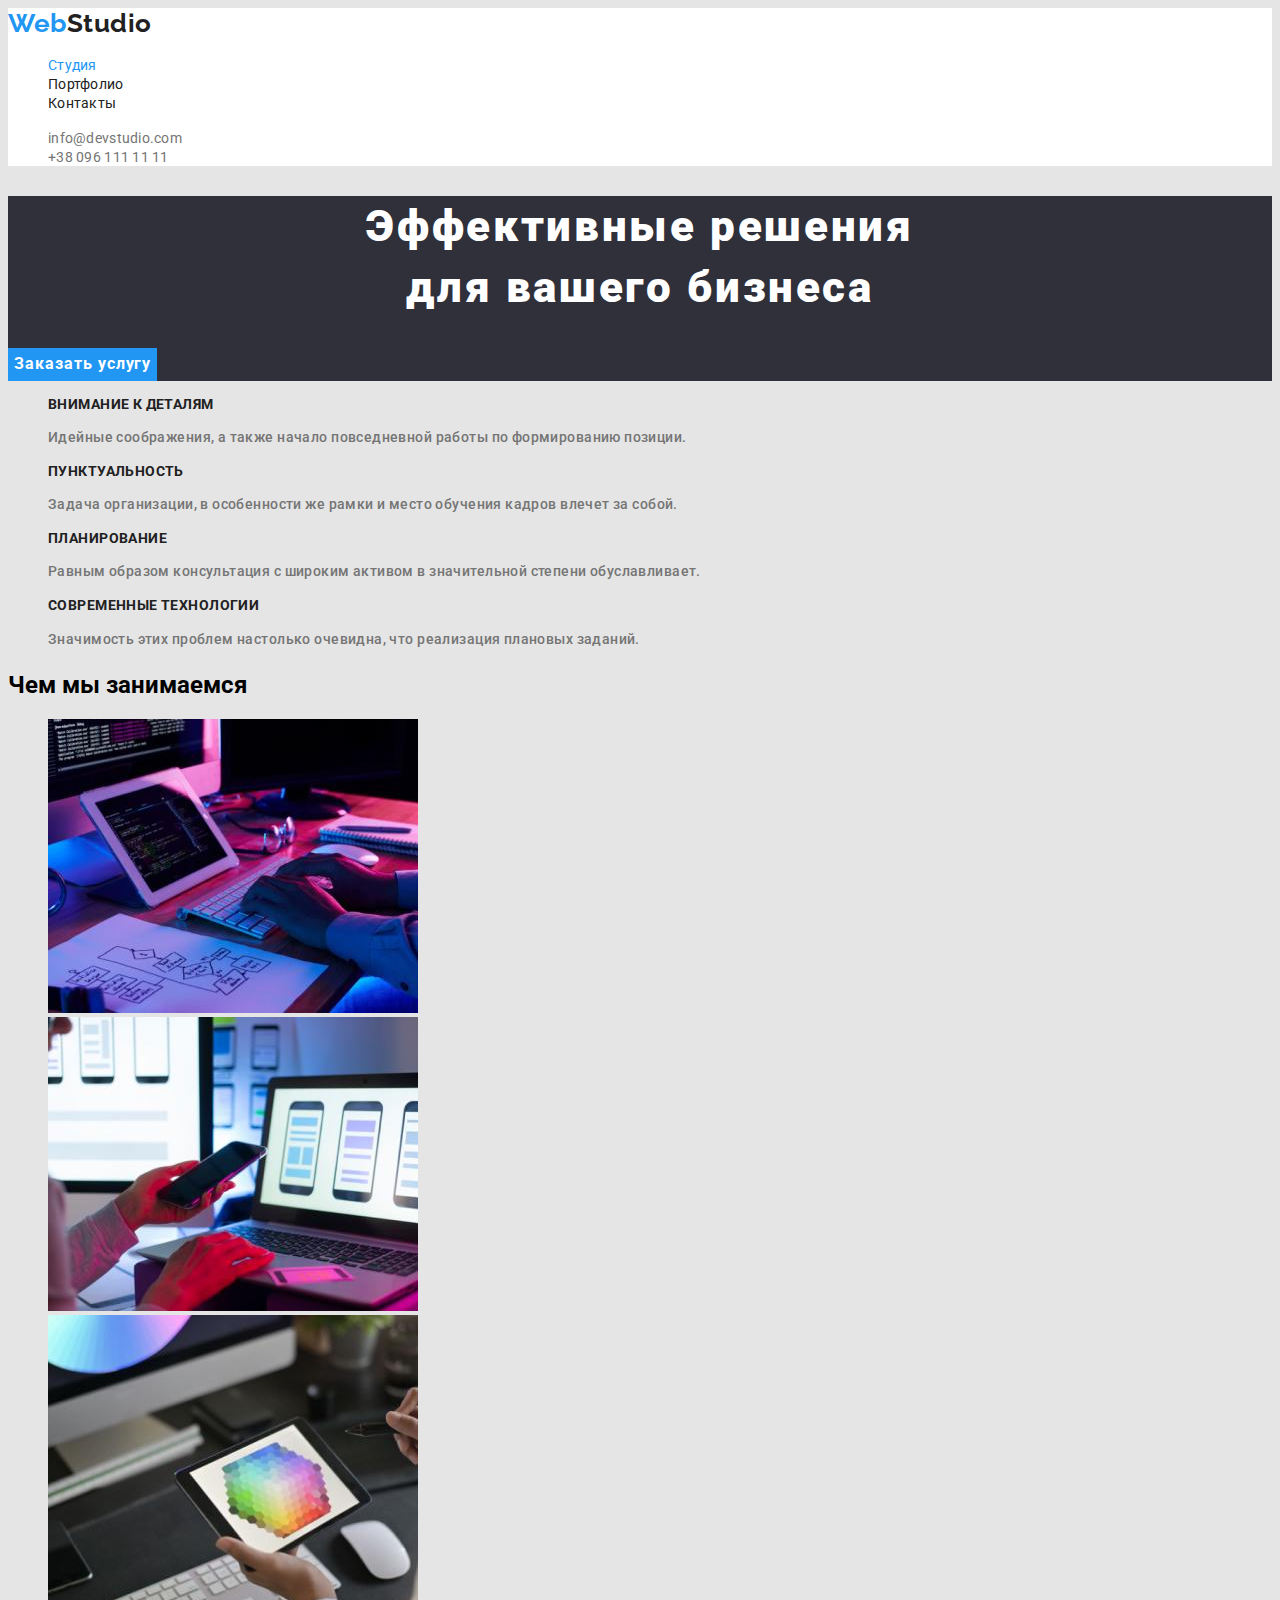
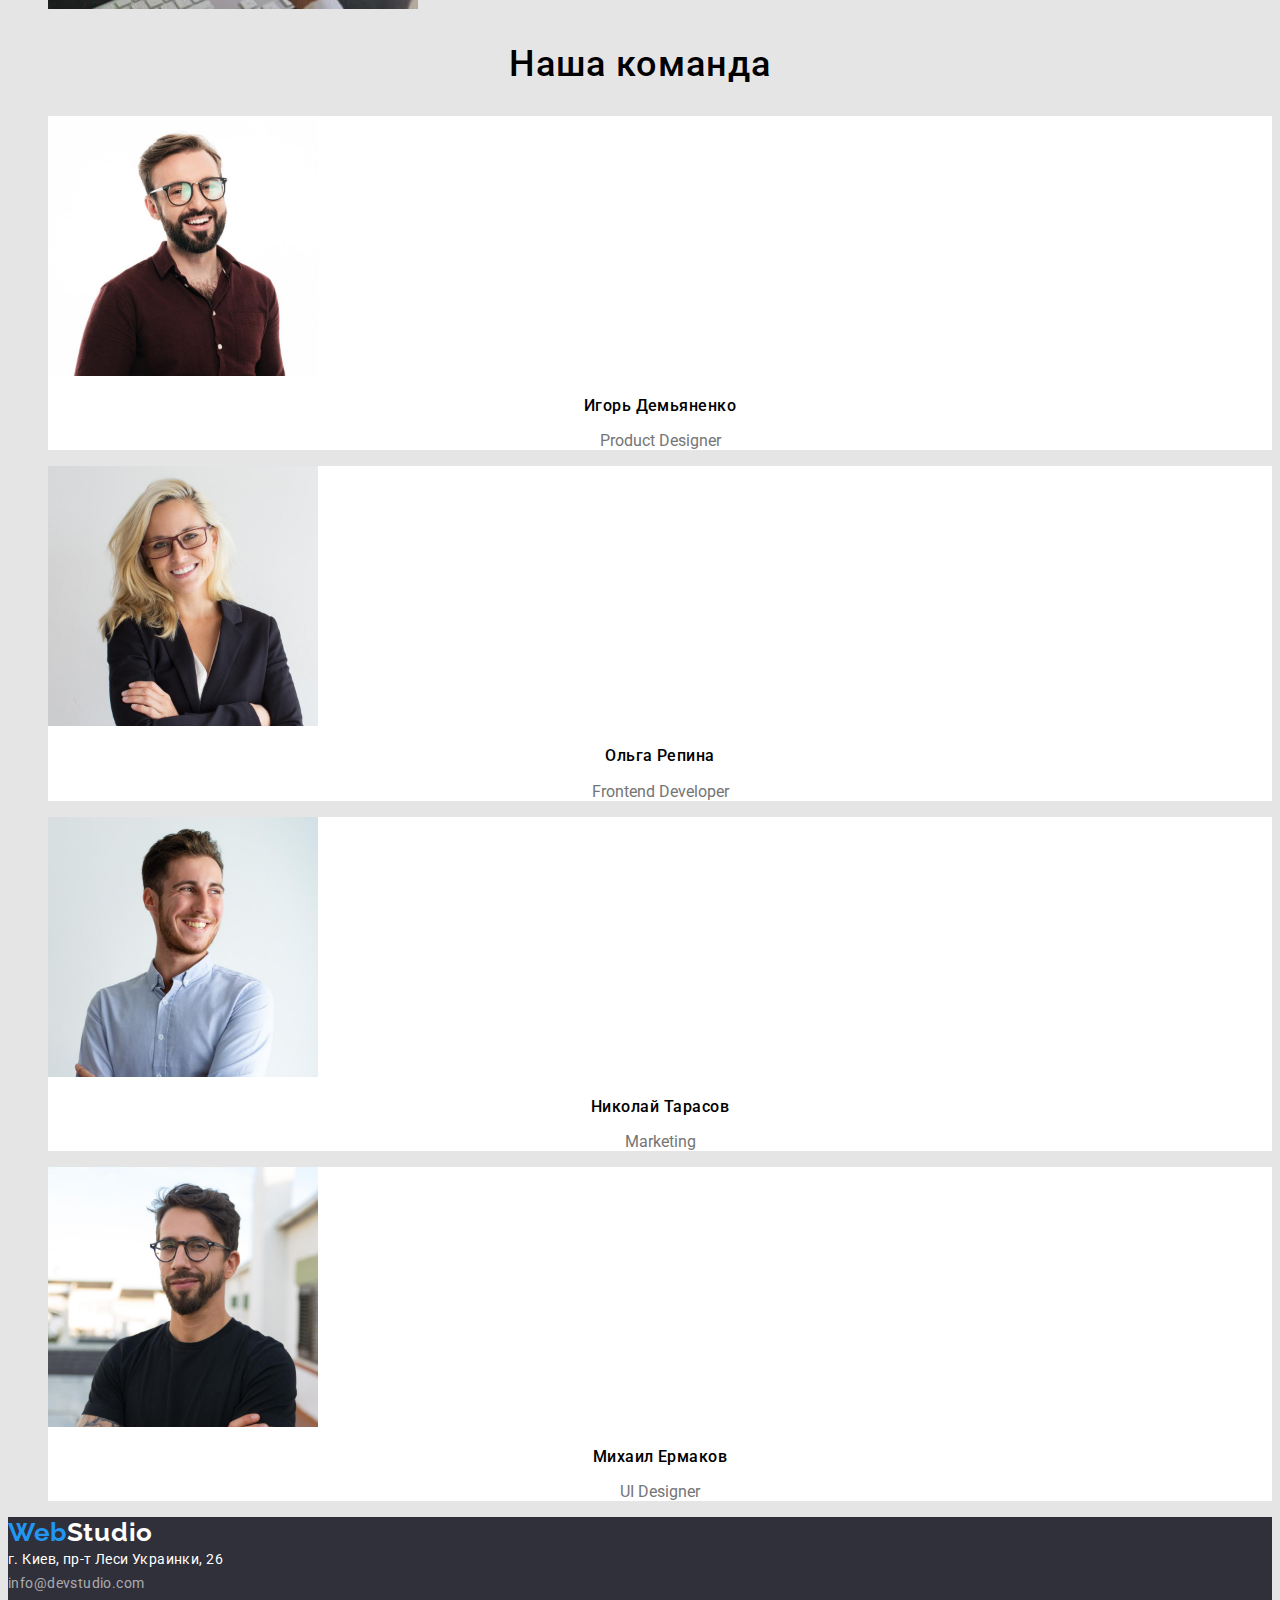
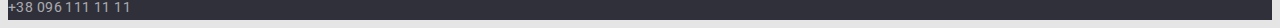
==== index.html @ aa1598c7 "copy files" ====
<!DOCTYPE html>
<html lang="ru">
    <head>
        <meta charset="UTF-8" />
        <meta http-equiv="X-UA-Compatible" content="IE=edge" />
        <meta name="viewport" content="width=device-width, initial-scale=1.0" />
        <title>WebStudio</title>
        <link rel="stylesheet" href="./styles.css" />
        <link
            href="https://fonts.googleapis.com/css2?family=Raleway:wght@700&family=Roboto:wght@400;500;700;900&display=swap"
            rel="stylesheet"
        />
    </head>

    <body>
        <!-- header -->
        <header class="header">
            <nav>
                <a class="logo" href="./index.html" aria-label="ссылка на студию"
                    ><span class="logo-web">Web</span>Studio</a
                >
                <ul class="list">
                    <li>
                        <a class="list-link" href="./index.html"><s class="current">Студия</s></a>
                    </li>
                    <li><a class="list-link" href="./portfolio.html">Портфолио</a></li>
                    <li><a class="list-link" href="">Контакты</a></li>
                </ul>
            </nav>
            <ul class="list">
                <li>
                    <a class="site-nav" href=" mailto:info@devstudio.com">info@devstudio.com</a>
                </li>
                <li><a class="site-nav" href="tel:+380961111111">+38 096 111 11 11</a></li>
            </ul>
        </header>
        <!-- main -->
        <main>
            <!-- section 1 -->
            <section class="hero">
                <h1 class="hero-title">
                    Эффективные решения<br />
                    для вашего бизнеса
                </h1>
                <button class="button-hero" type="button">Заказать услугу</button>
            </section>
            <section>
                <h2 hidden>Особености</h2>
                <ul class="list">
                    <li>
                        <h3 class="peculiarities">Внимание к деталям</h3>
                        <p class="section-peculiarities">
                            Идейные соображения, а также начало повседневной работы по формированию
                            позиции.
                        </p>
                    </li>
                    <li>
                        <h3 class="peculiarities">Пунктуальность</h3>
                        <p class="section-peculiarities">
                            Задача организации, в особенности же рамки и место обучения кадров
                            влечет за собой.
                        </p>
                    </li>
                    <li>
                        <h3 class="peculiarities">Планирование</h3>
                        <p class="section-peculiarities">
                            Равным образом консультация с широким активом в значительной степени
                            обуславливает.
                        </p>
                    </li>
                    <li>
                        <h3 class="peculiarities">Современные технологии</h3>
                        <p class="section-peculiarities">
                            Значимость этих проблем настолько очевидна, что реализация плановых
                            заданий.
                        </p>
                    </li>
                </ul>
            </section>
            <!-- What are we doing -->
            <section>
                <h2>Чем мы занимаемся</h2>
                <ul class="list">
                    <li>
                        <img src="./images/img-a.jpeg" alt="планшет и клавиатура" width="370" />
                    </li>
                    <li><img src="./images/img-b.jpeg" alt="ноутбук и телефон" width="370" /></li>
                    <li><img src="./images/img-c.jpeg" alt="планшет с рисунком" width="370" /></li>
                </ul>
            </section>
            <!-- our team -->
            <section class="team">
                <h2 class="team-headlines">Наша команда</h2>
                <ul class="list">
                    <li class="team-card">
                        <img src="./images/igor.jpeg" alt="Игорь Демьяненко" width="270" />
                        <h3 class="tc-head">Игорь Демьяненко</h3>
                        <p class="team-skill">Product Designer</p>
                    </li>
                    <li class="team-card">
                        <img src="./images/olga.jpeg" alt="Ольга Репина" width="270" />
                        <h3 class="tc-head">Ольга Репина</h3>
                        <p class="team-skill">Frontend Developer</p>
                    </li>
                    <li class="team-card">
                        <img src="./images/nikolay.jpeg" alt="Николай Тарасов" width="270" />
                        <h3 class="tc-head">Николай Тарасов</h3>
                        <p class="team-skill">Marketing</p>
                    </li>
                    <li class="team-card">
                        <img src="./images/mixail.jpeg" alt="Михаил Ермаков" width="270" />
                        <h3 class="tc-head">Михаил Ермаков</h3>
                        <p class="team-skill">UI Designer</p>
                    </li>
                </ul>
            </section>
        </main>
        <!-- footer -->
        <div class="footer">
            <a class="footer-logo" href="./index.html" aria-label="ссыдка на студию"
                ><span class="footer-logoweb">Web</span>Studio</a
            >
            <address>
                <a
                    class="footer-gmaps"
                    href="https://goo.gl/maps/6azqXtSNCnMAoN6U6"
                    target="_blank"
                    rel="noreferrer noopener"
                    >г. Киев, пр-т Леси Украинки, 26
                </a>
                <br />
                <a class="footer-nav" href="mailto:info@devstudio.com">info@devstudio.com</a><br />
                <a class="footer-nav" href="tel:+380961111111">+38 096 111 11 11</a>
            </address>
        </div>
    </body>
</html>
---- styles.css ----
:root {
    /* bacround-color */
    --backroundcolor-main: #e5e5e5;
    --backroundcolor-secondari: #2f303a;
    --accent-color: #2196f3;
    --backgroundcolor-header: #ffffff;
    --background-color-btn: #f5f4fa;

    /* font-color */
    --fontcolor-main: #757575;
    --fontcolor-secondary: #212121;
    --fontcolor: #ffffff;
}

body {
    background-color: var(--backroundcolor-main);
    font-family: Roboto, san-serif;
}
a {
    text-decoration: none;
}
.list {
    list-style: none;
}

/* header */
.header {
    background-color: var(--backgroundcolor-header);
}

/* logo style */
.logo {
    font-family: Raleway;
    font-size: 26px;
    font-weight: 700;
    line-height: 1.2;
    letter-spacing: 0.02em;
    color: var(--fontcolor-secondary);
}

.logo-web {
    color: var(--accent-color);
    font-family: Raleway;
    font-size: 26px;
    font-weight: 700;
    line-height: 1.2;
    letter-spacing: 0.02em;
}

.logo:hover,
.logo:focus .logo-web:hover,
.logo-web:focus {
    color: var(--accent-color);
}
.current {
    color: var(--accent-color);
    text-decoration: none;
}
.list-link {
    font-family: inherit;
    font-size: 14px;
    line-height: 1.2;
    letter-spacing: 0.02em;
    color: var(--fontcolor-secondary);
}
.list-link:hover,
.list-link:focus {
    color: var(--accent-color);
}

.site-nav {
    font-family: inherit;
    font-size: 14px;
    line-height: 1.2;
    letter-spacing: 0.02em;
    color: var(--fontcolor-main);
}

.site-nav:hover,
.site-nav:focus {
    color: var(--accent-color);
}

/* section hero */
.hero {
    background-color: var(--backroundcolor-secondari);
}

.hero-title {
    font-weight: 900;
    font-size: 44px;
    line-height: 1.4;
    letter-spacing: 0.06em;
    text-align: center;
    vertical-align: top;
    color: var(--fontcolor);
}

/* section-peculiarities */
.peculiarities {
    font-size: 14px;
    font-weight: 700;
    text-transform: uppercase;
    line-height: 1.1;
    vertical-align: top;
    color: var(--fontcolor-secondary);
    letter-spacing: 0.03em;
    text-align: left;
}

.section-peculiarities {
    color: var(--fontcolor-main);
    font-size: 14px;
    font-weight: 500;
    vertical-align: top;
    letter-spacing: 0.03em;
    text-align: left;
    line-height: 1.7;
}

/* team */
.team-headlines {
    font-size: 36px;
    font-weight: 500;
    vertical-align: top;
    letter-spacing: 0.03em;
    text-align: center;
    line-height: 1.2;
}

.team-card {
    background-color: var(--backgroundcolor-header);
}

.tc-head {
    font-size: 16px;
    font-weight: 500;
    vertical-align: top;
    letter-spacing: 0.03em;
    text-align: center;
    line-height: 1.2;
}

.team-skill {
    color: var(--fontcolor-main);
    font-size: 16px;
    text-align: center;
}

/* Portfolio card  */
.card-link {
    background-color: var(--backgroundcolor-header);
}

.card-name {
    font-family: inherit;
    font-weight: 700;
    font-size: 18px;
    line-height: 2;
    color: var(--fontcolor-secondary);
    letter-spacing: 0.06em;
}

.card-text {
    font-family: inherit;
    font-size: 16px;
    line-height: 2;
    color: var(--fontcolor-main);
    letter-spacing: 0.03em;
}
/* buttons */
.button {
    font-family: inherit;
    font-size: 16px;
    font-weight: 500;
    line-height: 1.3;
    letter-spacing: 0.03em;
    color: var(--fontcolor-secondary);
    background-color: var(--background-color-btn);
    border: none;
}

.button:hover,
.button:focus {
    background-color: var(--accent-color);
}

.button-hero {
    font-family: inherit;
    font-size: 16px;
    font-weight: 700;
    line-height: 1.9;
    letter-spacing: 0.06em;
    color: var(--fontcolor);
    background-color: #2196f3;
    border: none;
}

.button-hero:hover,
.button-hero:focus {
    background-color: var(--background-color-btn);
    color: var(--fontcolor-secondary);
}

/* footer */
.footer {
    background-color: var(--backroundcolor-secondari);
}

.footer-logo {
    font-family: Raleway;
    font-size: 26px;
    font-weight: 700;
    line-height: 1.2;
    letter-spacing: 0.03em;
    text-decoration: none;
    color: #ffffff;
}

.footer-logoweb {
    color: var(--accent-color);
    color: var(--accent-color);
    font-family: Raleway;
    font-size: 26px;
    font-weight: 700;
    line-height: 1.2;
    letter-spacing: 0.02em;
}

.footer-logoweb:hover,
.footer-logoweb:focus {
    color: var(--fontcolor-secondary);
}

.footer-logo:hover,
.footer-logo:focus {
    color: var(--accent-color);
}

.footer-nav {
    font-family: Roboto;
    font-style: normal;
    font-size: 14px;
    line-height: 1.7;
    letter-spacing: 0.03em;
    color: rgba(255, 255, 255, 0.6);
}

.footer-gmaps {
    font-family: Roboto;
    font-style: normal;
    font-size: 14px;
    line-height: 1.7;
    letter-spacing: 0.03em;
    color: var(--fontcolor);
}

.footer-nav:hover,
.footer-nav:focus {
    color: var(--accent-color);
}

.footer-gmaps:hover,
.footer-gmaps:hover {
    color: var(--accent-color);
}
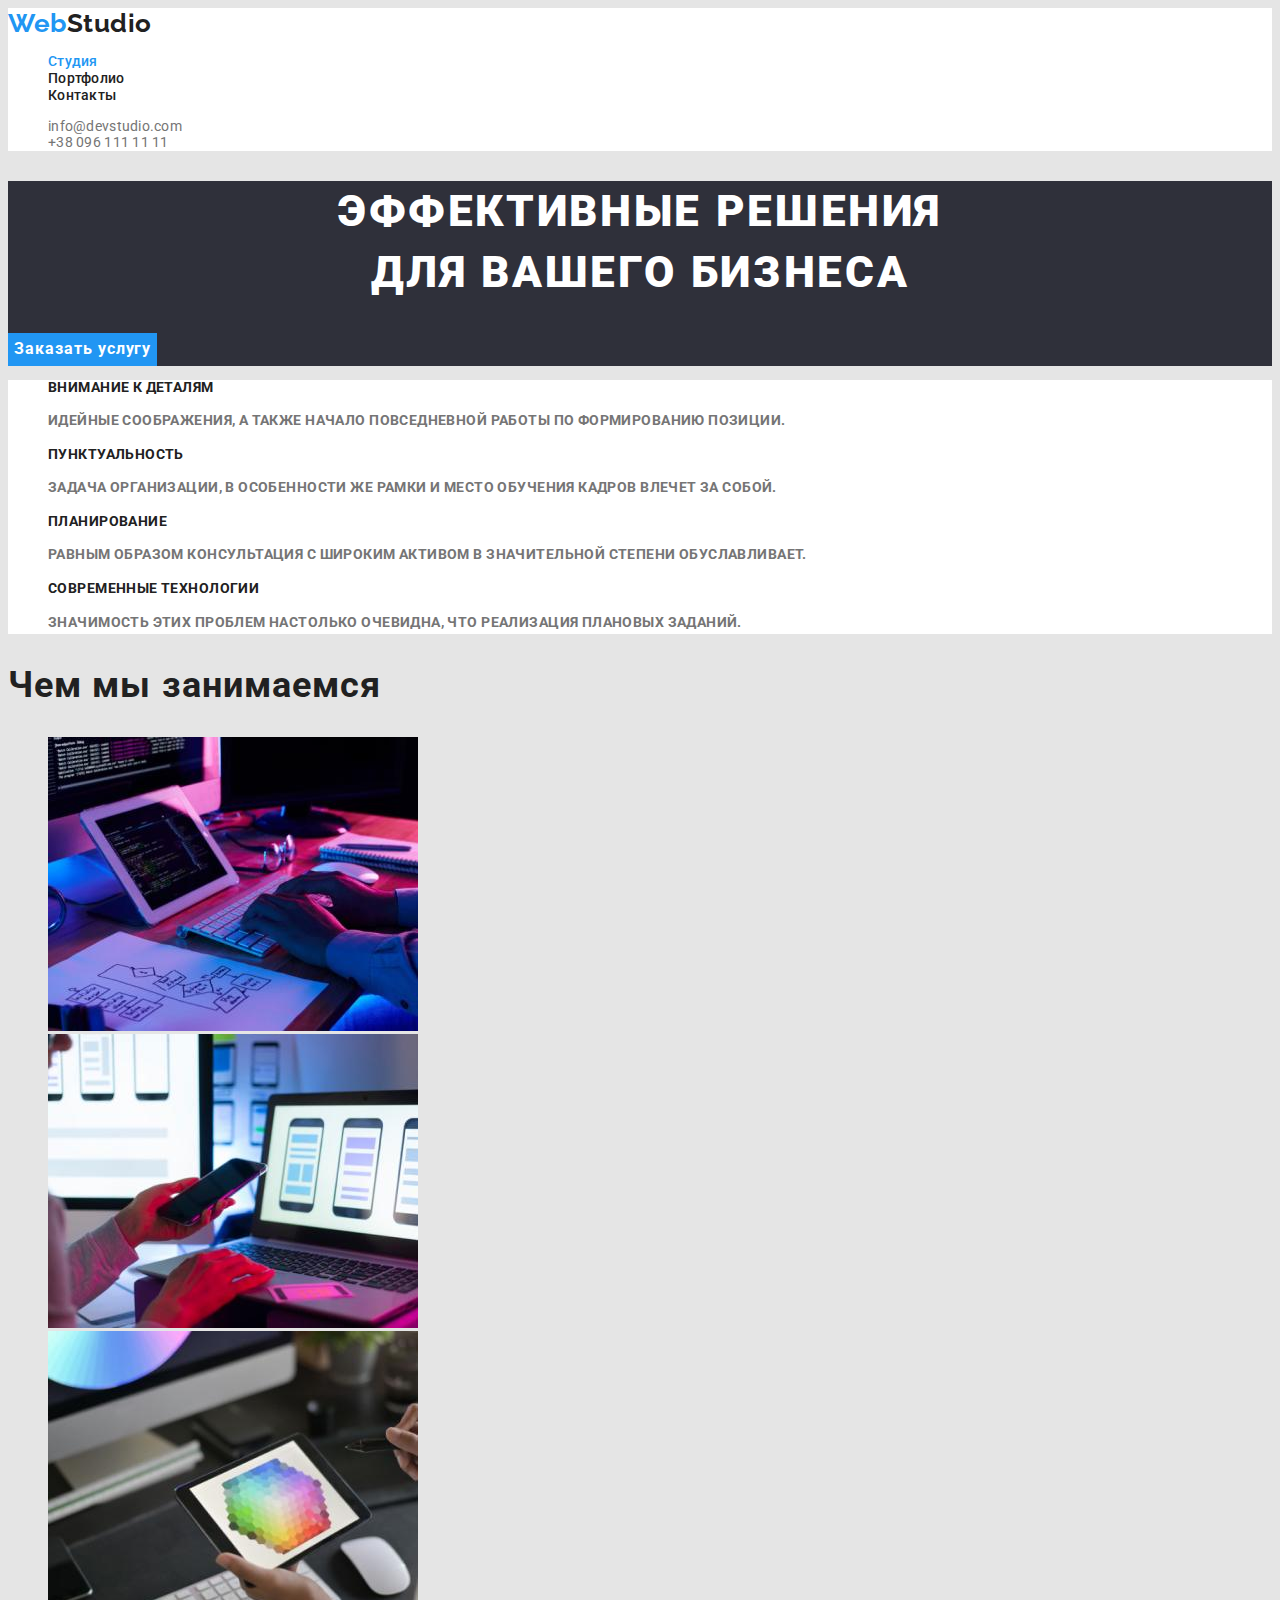
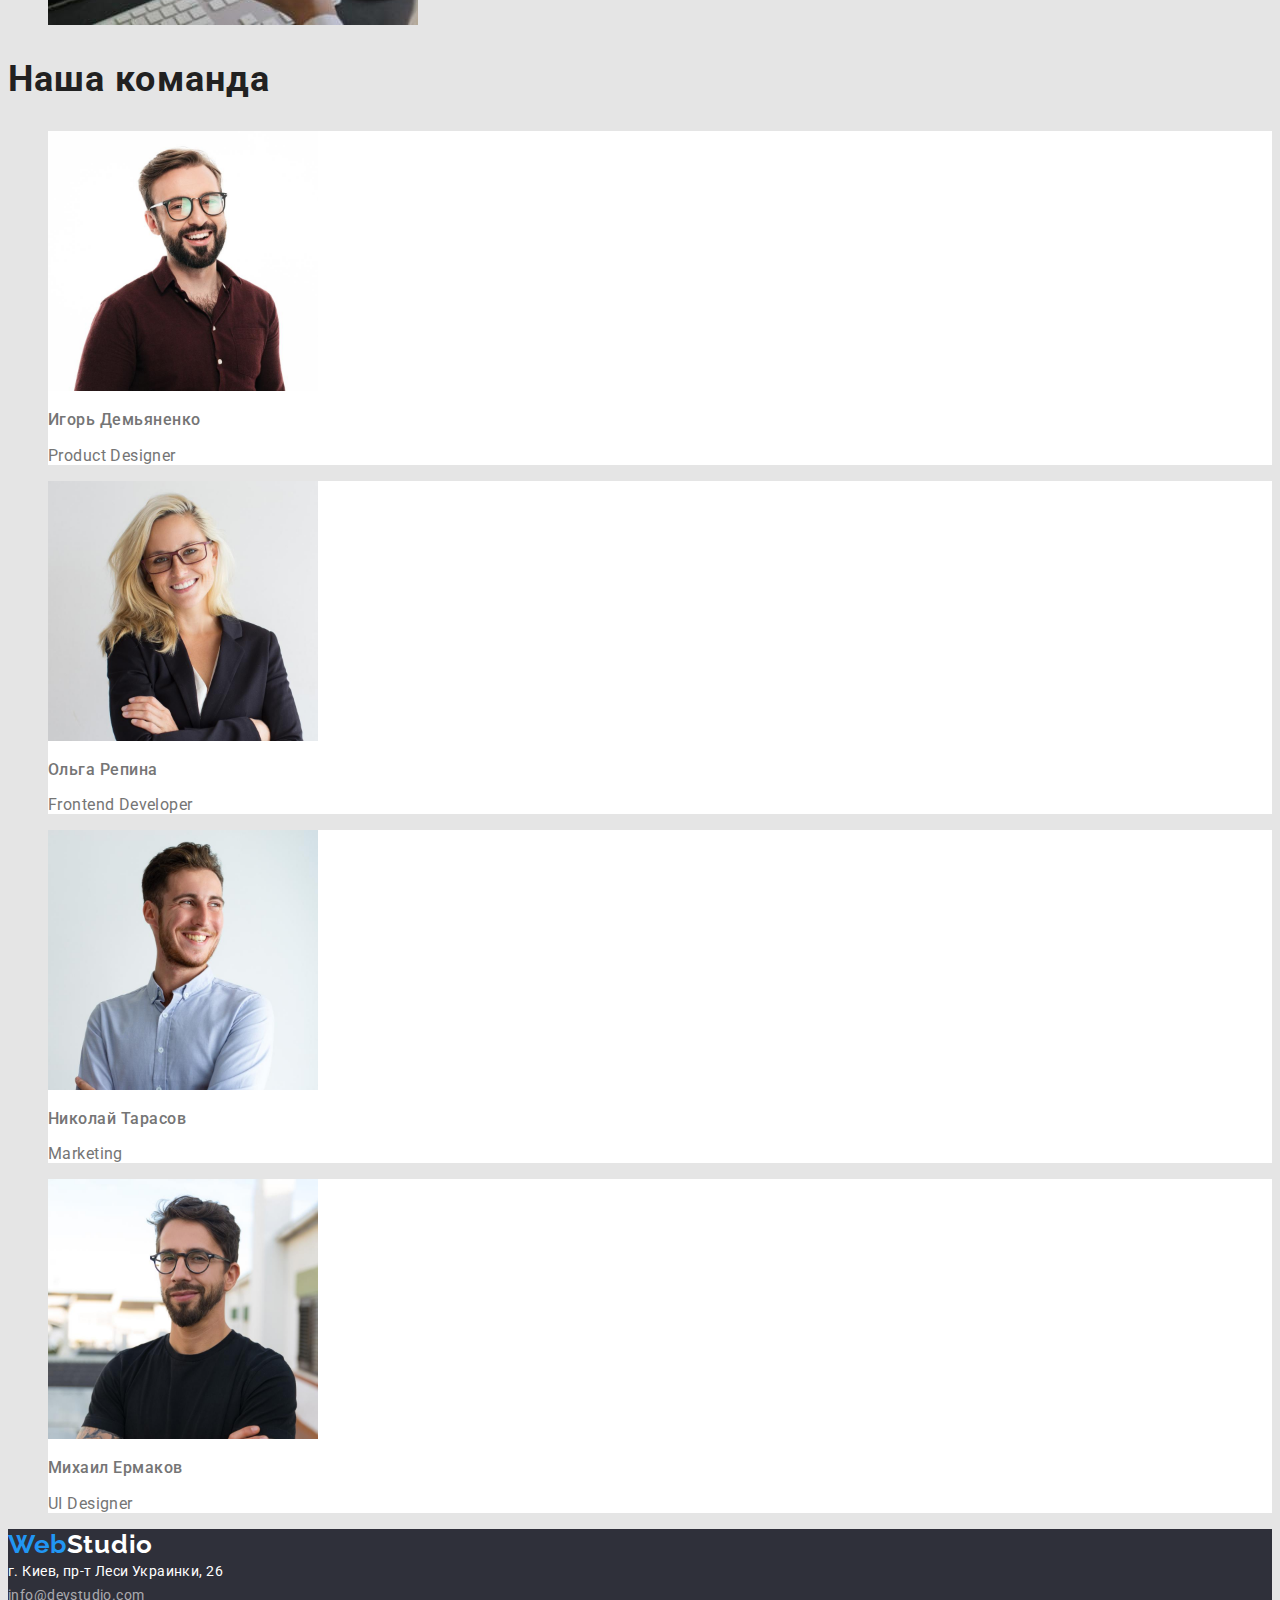
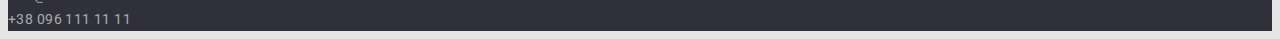
==== commit 8d210eb0: "update css" ====
--- a/index.html
+++ b/index.html
@@ -1,137 +1,132 @@
 <!DOCTYPE html>
 <html lang="ru">
-    <head>
-        <meta charset="UTF-8" />
-        <meta http-equiv="X-UA-Compatible" content="IE=edge" />
-        <meta name="viewport" content="width=device-width, initial-scale=1.0" />
-        <title>WebStudio</title>
-        <link rel="stylesheet" href="./styles.css" />
-        <link
-            href="https://fonts.googleapis.com/css2?family=Raleway:wght@700&family=Roboto:wght@400;500;700;900&display=swap"
-            rel="stylesheet"
-        />
-    </head>
 
-    <body>
-        <!-- header -->
-        <header class="header">
-            <nav>
-                <a class="logo" href="./index.html" aria-label="ссылка на студию"
-                    ><span class="logo-web">Web</span>Studio</a
-                >
-                <ul class="list">
-                    <li>
-                        <a class="list-link" href="./index.html"><s class="current">Студия</s></a>
-                    </li>
-                    <li><a class="list-link" href="./portfolio.html">Портфолио</a></li>
-                    <li><a class="list-link" href="">Контакты</a></li>
-                </ul>
-            </nav>
+<head>
+    <meta charset="UTF-8" />
+    <meta http-equiv="X-UA-Compatible" content="IE=edge" />
+    <meta name="viewport" content="width=device-width, initial-scale=1.0" />
+    <title>WebStudio</title>
+    <link rel="stylesheet" href="./styles.css" />
+    <link
+        href="https://fonts.googleapis.com/css2?family=Raleway:wght@700&family=Roboto:wght@400;500;700;900&display=swap"
+        rel="stylesheet" />
+</head>
+
+<body>
+    <!-- header -->
+    <header class="header">
+        <nav>
+            <a class="logo" href="./index.html" aria-label="ссылка на студию"><span
+                    class="logo-web">Web</span>Studio</a>
             <ul class="list">
                 <li>
-                    <a class="site-nav" href=" mailto:info@devstudio.com">info@devstudio.com</a>
+                    <a class="list-link" href="./index.html"><s class="current">Студия</s></a>
                 </li>
-                <li><a class="site-nav" href="tel:+380961111111">+38 096 111 11 11</a></li>
+                <li><a class="list-link" href="./portfolio.html">Портфолио</a></li>
+                <li><a class="list-link" href="">Контакты</a></li>
             </ul>
-        </header>
-        <!-- main -->
-        <main>
-            <!-- section 1 -->
-            <section class="hero">
-                <h1 class="hero-title">
-                    Эффективные решения<br />
-                    для вашего бизнеса
-                </h1>
-                <button class="button-hero" type="button">Заказать услугу</button>
-            </section>
-            <section>
-                <h2 hidden>Особености</h2>
-                <ul class="list">
-                    <li>
-                        <h3 class="peculiarities">Внимание к деталям</h3>
-                        <p class="section-peculiarities">
-                            Идейные соображения, а также начало повседневной работы по формированию
-                            позиции.
-                        </p>
-                    </li>
-                    <li>
-                        <h3 class="peculiarities">Пунктуальность</h3>
-                        <p class="section-peculiarities">
-                            Задача организации, в особенности же рамки и место обучения кадров
-                            влечет за собой.
-                        </p>
-                    </li>
-                    <li>
-                        <h3 class="peculiarities">Планирование</h3>
-                        <p class="section-peculiarities">
-                            Равным образом консультация с широким активом в значительной степени
-                            обуславливает.
-                        </p>
-                    </li>
-                    <li>
-                        <h3 class="peculiarities">Современные технологии</h3>
-                        <p class="section-peculiarities">
-                            Значимость этих проблем настолько очевидна, что реализация плановых
-                            заданий.
-                        </p>
-                    </li>
-                </ul>
-            </section>
-            <!-- What are we doing -->
-            <section>
-                <h2>Чем мы занимаемся</h2>
-                <ul class="list">
-                    <li>
-                        <img src="./images/img-a.jpeg" alt="планшет и клавиатура" width="370" />
-                    </li>
-                    <li><img src="./images/img-b.jpeg" alt="ноутбук и телефон" width="370" /></li>
-                    <li><img src="./images/img-c.jpeg" alt="планшет с рисунком" width="370" /></li>
-                </ul>
-            </section>
-            <!-- our team -->
-            <section class="team">
-                <h2 class="team-headlines">Наша команда</h2>
-                <ul class="list">
-                    <li class="team-card">
-                        <img src="./images/igor.jpeg" alt="Игорь Демьяненко" width="270" />
-                        <h3 class="tc-head">Игорь Демьяненко</h3>
-                        <p class="team-skill">Product Designer</p>
-                    </li>
-                    <li class="team-card">
-                        <img src="./images/olga.jpeg" alt="Ольга Репина" width="270" />
-                        <h3 class="tc-head">Ольга Репина</h3>
-                        <p class="team-skill">Frontend Developer</p>
-                    </li>
-                    <li class="team-card">
-                        <img src="./images/nikolay.jpeg" alt="Николай Тарасов" width="270" />
-                        <h3 class="tc-head">Николай Тарасов</h3>
-                        <p class="team-skill">Marketing</p>
-                    </li>
-                    <li class="team-card">
-                        <img src="./images/mixail.jpeg" alt="Михаил Ермаков" width="270" />
-                        <h3 class="tc-head">Михаил Ермаков</h3>
-                        <p class="team-skill">UI Designer</p>
-                    </li>
-                </ul>
-            </section>
-        </main>
-        <!-- footer -->
-        <div class="footer">
-            <a class="footer-logo" href="./index.html" aria-label="ссыдка на студию"
-                ><span class="footer-logoweb">Web</span>Studio</a
-            >
-            <address>
-                <a
-                    class="footer-gmaps"
-                    href="https://goo.gl/maps/6azqXtSNCnMAoN6U6"
-                    target="_blank"
-                    rel="noreferrer noopener"
-                    >г. Киев, пр-т Леси Украинки, 26
-                </a>
-                <br />
-                <a class="footer-nav" href="mailto:info@devstudio.com">info@devstudio.com</a><br />
-                <a class="footer-nav" href="tel:+380961111111">+38 096 111 11 11</a>
-            </address>
-        </div>
-    </body>
-</html>
+        </nav>
+        <ul class="list">
+            <li>
+                <a class="site-nav" href=" mailto:info@devstudio.com">info@devstudio.com</a>
+            </li>
+            <li><a class="site-nav" href="tel:+380961111111">+38 096 111 11 11</a></li>
+        </ul>
+    </header>
+    <!-- main -->
+    <main>
+        <!-- section 1 -->
+        <section class="hero">
+            <h1 class="hero-title">
+                Эффективные решения<br />
+                для вашего бизнеса
+            </h1>
+            <button class="button-hero" type="button">Заказать услугу</button>
+        </section>
+        <section class="peculiarities">
+            <h2 hidden>Особености</h2>
+            <ul class="list">
+                <li>
+                    <h3 class="peculiarities">Внимание к деталям</h3>
+                    <p class="section-peculiarities">
+                        Идейные соображения, а также начало повседневной работы по формированию
+                        позиции.
+                    </p>
+                </li>
+                <li>
+                    <h3 class="peculiarities">Пунктуальность</h3>
+                    <p class="section-peculiarities">
+                        Задача организации, в особенности же рамки и место обучения кадров
+                        влечет за собой.
+                    </p>
+                </li>
+                <li>
+                    <h3 class="peculiarities">Планирование</h3>
+                    <p class="section-peculiarities">
+                        Равным образом консультация с широким активом в значительной степени
+                        обуславливает.
+                    </p>
+                </li>
+                <li>
+                    <h3 class="peculiarities">Современные технологии</h3>
+                    <p class="section-peculiarities">
+                        Значимость этих проблем настолько очевидна, что реализация плановых
+                        заданий.
+                    </p>
+                </li>
+            </ul>
+        </section>
+        <!-- What are we doing -->
+        <section>
+            <h2 class="work-title">Чем мы занимаемся</h2>
+            <ul class="list">
+                <li>
+                    <img src="./images/img-a.jpeg" alt="планшет и клавиатура" width="370" />
+                </li>
+                <li><img src="./images/img-b.jpeg" alt="ноутбук и телефон" width="370" /></li>
+                <li><img src="./images/img-c.jpeg" alt="планшет с рисунком" width="370" /></li>
+            </ul>
+        </section>
+        <!-- our team -->
+        <section class="team">
+            <h2 class="team-headlines">Наша команда</h2>
+            <ul class="list">
+                <li class="team-card">
+                    <img src="./images/igor.jpeg" alt="Игорь Демьяненко" width="270" />
+                    <h3 class="tc-head">Игорь Демьяненко</h3>
+                    <p class="team-skill">Product Designer</p>
+                </li>
+                <li class="team-card">
+                    <img src="./images/olga.jpeg" alt="Ольга Репина" width="270" />
+                    <h3 class="tc-head">Ольга Репина</h3>
+                    <p class="team-skill">Frontend Developer</p>
+                </li>
+                <li class="team-card">
+                    <img src="./images/nikolay.jpeg" alt="Николай Тарасов" width="270" />
+                    <h3 class="tc-head">Николай Тарасов</h3>
+                    <p class="team-skill">Marketing</p>
+                </li>
+                <li class="team-card">
+                    <img src="./images/mixail.jpeg" alt="Михаил Ермаков" width="270" />
+                    <h3 class="tc-head">Михаил Ермаков</h3>
+                    <p class="team-skill">UI Designer</p>
+                </li>
+            </ul>
+        </section>
+    </main>
+    <!-- footer -->
+    <div class="footer">
+        <a class="footer-logo" href="./index.html" aria-label="ссыдка на студию"><span
+                class="footer-logoweb">Web</span>Studio</a>
+        <address>
+            <a class="footer-gmaps" href="https://goo.gl/maps/6azqXtSNCnMAoN6U6" target="_blank"
+                rel="noreferrer noopener">г. Киев, пр-т Леси Украинки, 26
+            </a>
+            <br />
+            <a class="footer-nav" href="mailto:info@devstudio.com">info@devstudio.com</a><br />
+            <a class="footer-nav" href="tel:+380961111111">+38 096 111 11 11</a>
+        </address>
+    </div>
+</body>
+
+</html>--- a/styles.css
+++ b/styles.css
@@ -15,10 +15,17 @@
 body {
     background-color: var(--backroundcolor-main);
     font-family: Roboto, san-serif;
-}
+    font-weight: 400;
+    font-size: 14px;
+    letter-spacing: 0.03em;
+    color: var(--fontcolor-main);
+
+}
+
 a {
     text-decoration: none;
 }
+
 .list {
     list-style: none;
 }
@@ -52,17 +59,21 @@
 .logo-web:focus {
     color: var(--accent-color);
 }
+
 .current {
     color: var(--accent-color);
     text-decoration: none;
 }
+
 .list-link {
     font-family: inherit;
-    font-size: 14px;
-    line-height: 1.2;
-    letter-spacing: 0.02em;
-    color: var(--fontcolor-secondary);
-}
+    font-weight: 500;
+    font-size: 14px;
+    line-height: 1.2;
+    letter-spacing: 0.02em;
+    color: var(--fontcolor-secondary);
+}
+
 .list-link:hover,
 .list-link:focus {
     color: var(--accent-color);
@@ -93,6 +104,7 @@
     letter-spacing: 0.06em;
     text-align: center;
     vertical-align: top;
+    text-transform: uppercase;
     color: var(--fontcolor);
 }
 
@@ -106,45 +118,50 @@
     color: var(--fontcolor-secondary);
     letter-spacing: 0.03em;
     text-align: left;
+    background-color: var(--backgroundcolor-header);
 }
 
 .section-peculiarities {
     color: var(--fontcolor-main);
     font-size: 14px;
-    font-weight: 500;
     vertical-align: top;
     letter-spacing: 0.03em;
-    text-align: left;
     line-height: 1.7;
+}
+
+/* < !-- What are we doing --> */
+.work-title {
+    font-style: 700;
+    font-size: 36px;
+    line-height: 1.2;
+    letter-spacing: 0.03em;
+    color: var(--fontcolor-secondary);
 }
 
 /* team */
 .team-headlines {
+    font-style: 700;
     font-size: 36px;
+    line-height: 1.2;
+    letter-spacing: 0.03em;
+    color: var(--fontcolor-secondary);
+}
+
+.team-card {
+    background-color: var(--backgroundcolor-header);
+}
+
+.tc-head {
+    font-size: 16px;
     font-weight: 500;
-    vertical-align: top;
-    letter-spacing: 0.03em;
-    text-align: center;
-    line-height: 1.2;
-}
-
-.team-card {
-    background-color: var(--backgroundcolor-header);
-}
-
-.tc-head {
-    font-size: 16px;
-    font-weight: 500;
-    vertical-align: top;
-    letter-spacing: 0.03em;
-    text-align: center;
+    letter-spacing: 0.03em;
     line-height: 1.2;
 }
 
 .team-skill {
     color: var(--fontcolor-main);
     font-size: 16px;
-    text-align: center;
+    line-height: 1.2;
 }
 
 /* Portfolio card  */
@@ -168,6 +185,7 @@
     color: var(--fontcolor-main);
     letter-spacing: 0.03em;
 }
+
 /* buttons */
 .button {
     font-family: inherit;
@@ -183,6 +201,7 @@
 .button:hover,
 .button:focus {
     background-color: var(--accent-color);
+    color: var(--fontcolor);
 }
 
 .button-hero {
@@ -261,6 +280,6 @@
 }
 
 .footer-gmaps:hover,
-.footer-gmaps:hover {
-    color: var(--accent-color);
-}
+.footer-gmaps:focus {
+    color: var(--accent-color);
+}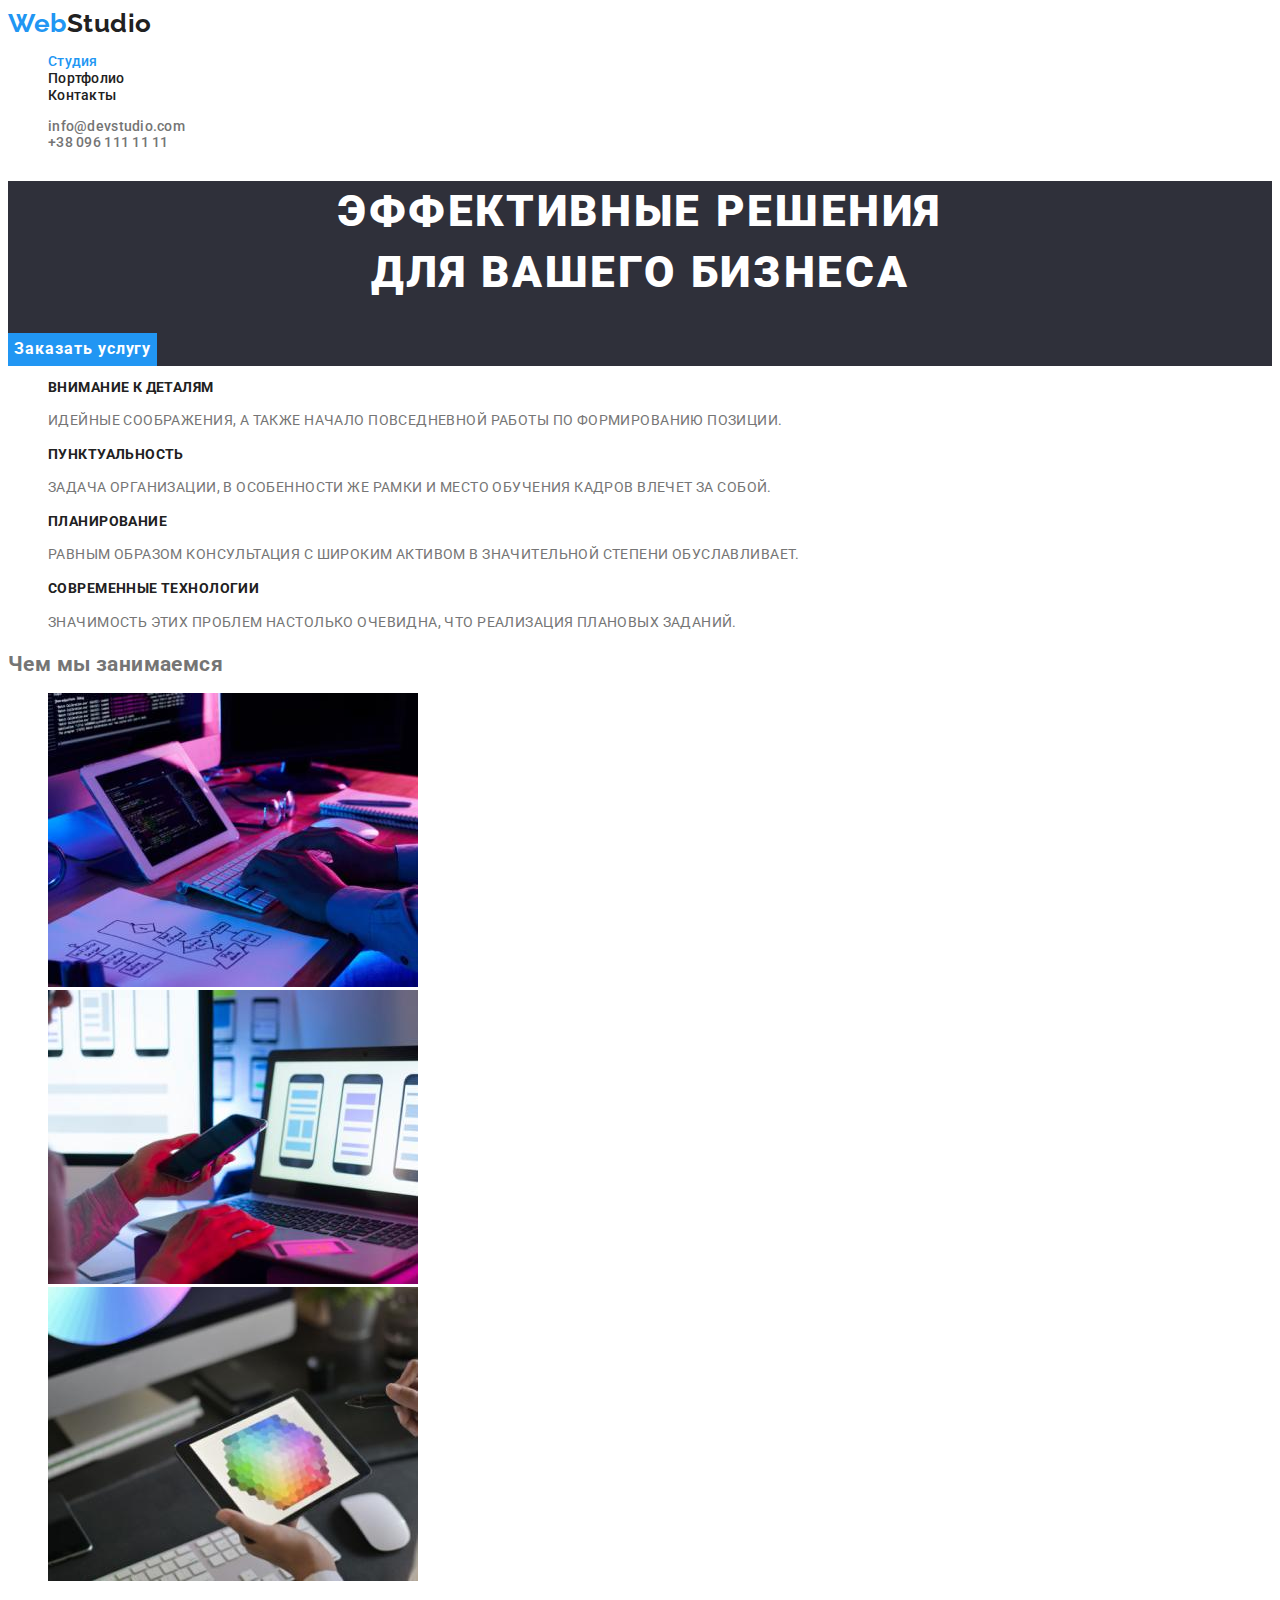
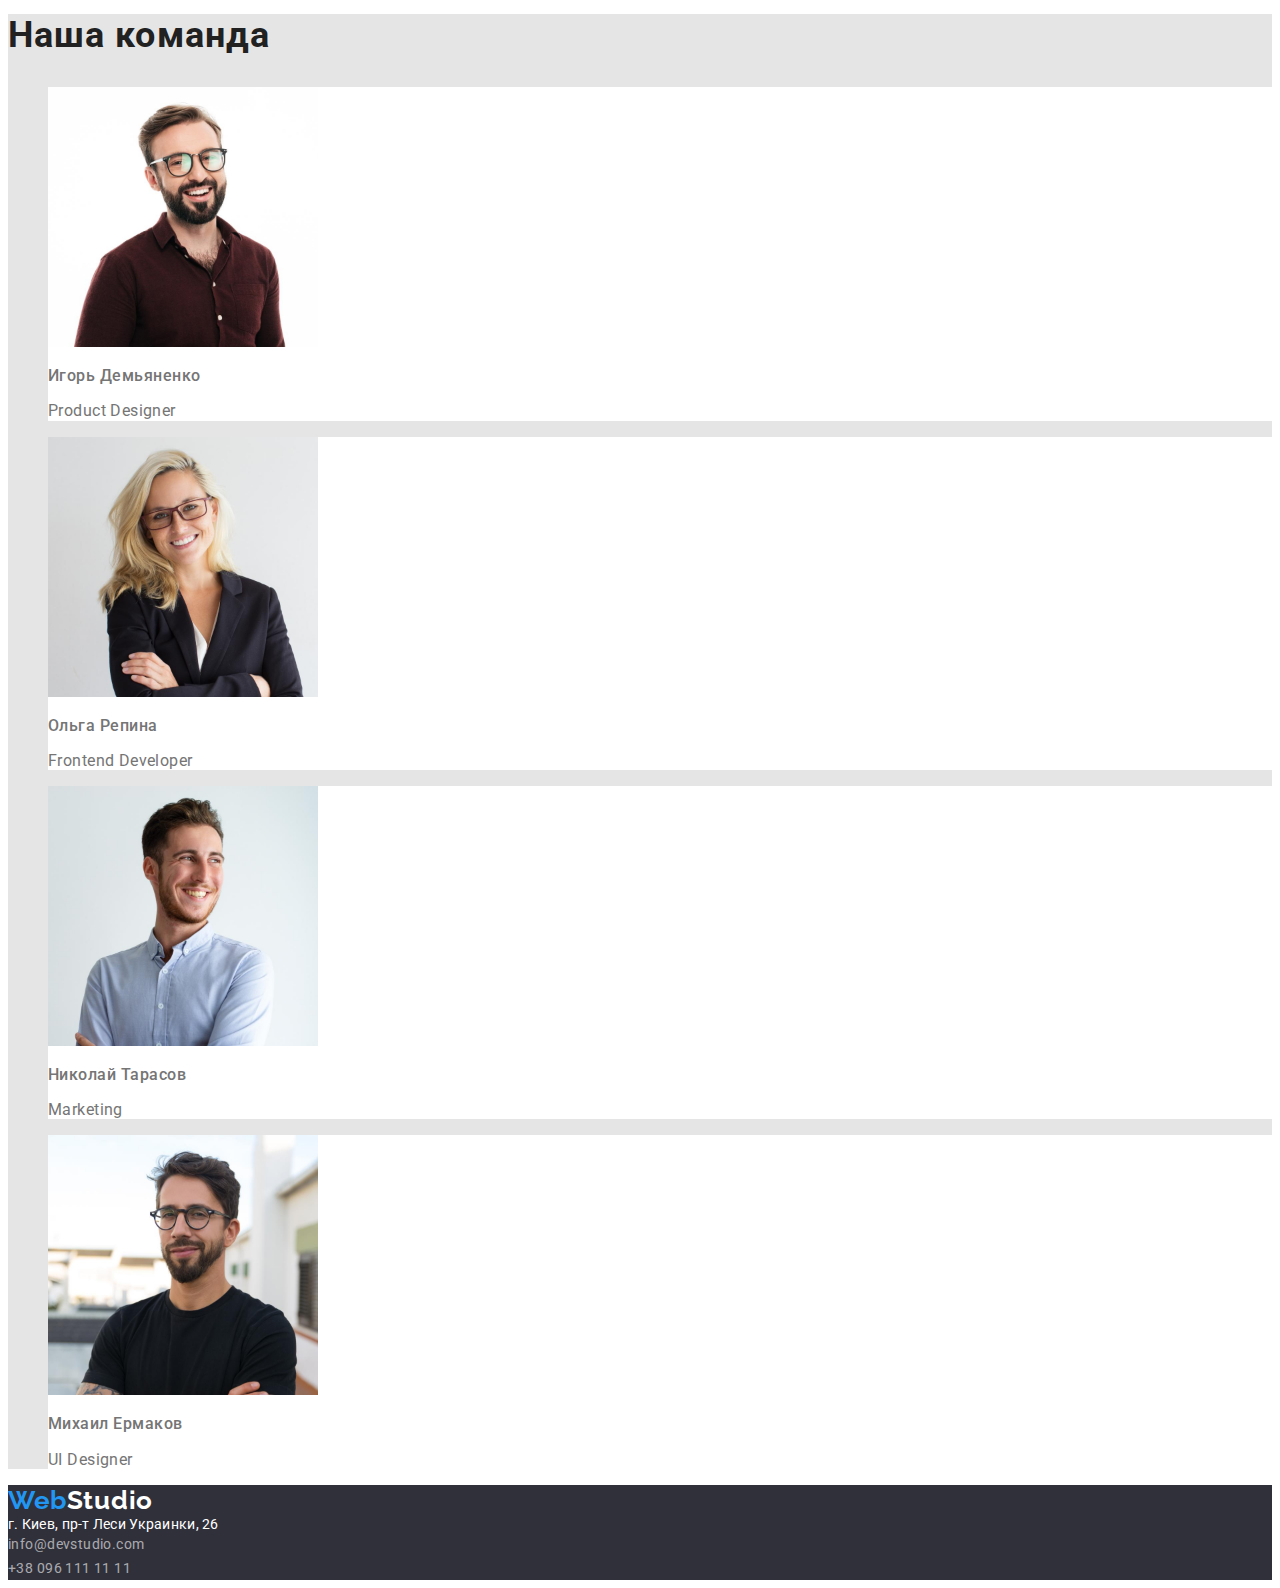
==== commit 941a5186: "update css" ====
--- a/index.html
+++ b/index.html
@@ -78,7 +78,7 @@
         </section>
         <!-- What are we doing -->
         <section>
-            <h2 class="work-title">Чем мы занимаемся</h2>
+            <h2 class="work-tit">Чем мы занимаемся</h2>
             <ul class="list">
                 <li>
                     <img src="./images/img-a.jpeg" alt="планшет и клавиатура" width="370" />
--- a/styles.css
+++ b/styles.css
@@ -13,7 +13,7 @@
 }
 
 body {
-    background-color: var(--backroundcolor-main);
+    background-color: var(--backgroundcolor-header);
     font-family: Roboto, san-serif;
     font-weight: 400;
     font-size: 14px;
@@ -81,6 +81,7 @@
 
 .site-nav {
     font-family: inherit;
+    font-weight: 500;
     font-size: 14px;
     line-height: 1.2;
     letter-spacing: 0.02em;
@@ -123,10 +124,9 @@
 
 .section-peculiarities {
     color: var(--fontcolor-main);
-    font-size: 14px;
-    vertical-align: top;
     letter-spacing: 0.03em;
     line-height: 1.7;
+    font-weight: 400;
 }
 
 /* < !-- What are we doing --> */
@@ -139,6 +139,10 @@
 }
 
 /* team */
+.team {
+    background-color: var(--backroundcolor-main);
+}
+
 .team-headlines {
     font-style: 700;
     font-size: 36px;
@@ -181,9 +185,8 @@
 .card-text {
     font-family: inherit;
     font-size: 16px;
-    line-height: 2;
-    color: var(--fontcolor-main);
-    letter-spacing: 0.03em;
+    line-height: 1.9;
+    color: var(--fontcolor-main);
 }
 
 /* buttons */
@@ -192,7 +195,6 @@
     font-size: 16px;
     font-weight: 500;
     line-height: 1.3;
-    letter-spacing: 0.03em;
     color: var(--fontcolor-secondary);
     background-color: var(--background-color-btn);
     border: none;
@@ -248,7 +250,7 @@
 
 .footer-logoweb:hover,
 .footer-logoweb:focus {
-    color: var(--fontcolor-secondary);
+    color: var(--accent-color);
 }
 
 .footer-logo:hover,
@@ -258,20 +260,19 @@
 
 .footer-nav {
     font-family: Roboto;
+    line-height: 1.7;
+    letter-spacing: 0.03em;
+    color: rgba(255, 255, 255, 0.6);
     font-style: normal;
-    font-size: 14px;
-    line-height: 1.7;
-    letter-spacing: 0.03em;
-    color: rgba(255, 255, 255, 0.6);
 }
 
 .footer-gmaps {
-    font-family: Roboto;
+    font-family: inherit;
+    line-height: 1.2;
+    letter-spacing: 0.02em;
+    color: var(--fontcolor);
+    list-style: none;
     font-style: normal;
-    font-size: 14px;
-    line-height: 1.7;
-    letter-spacing: 0.03em;
-    color: var(--fontcolor);
 }
 
 .footer-nav:hover,
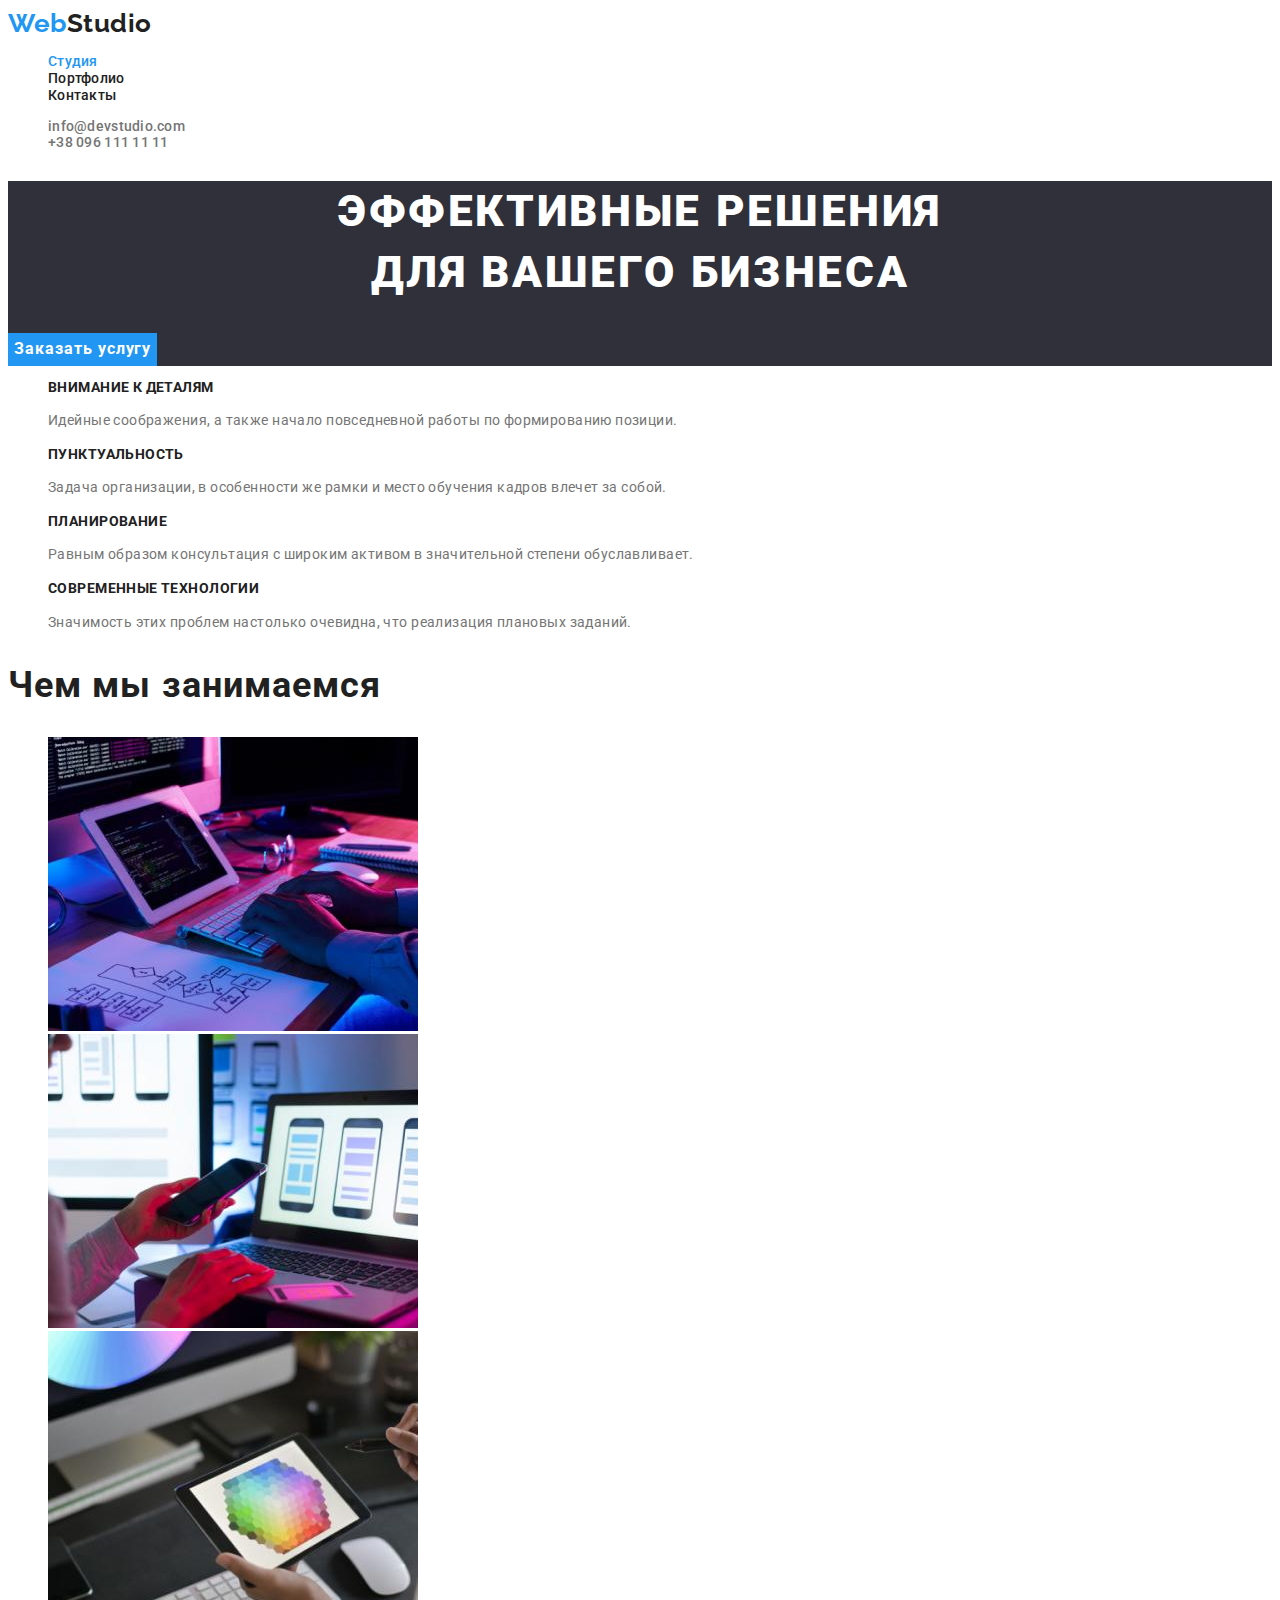
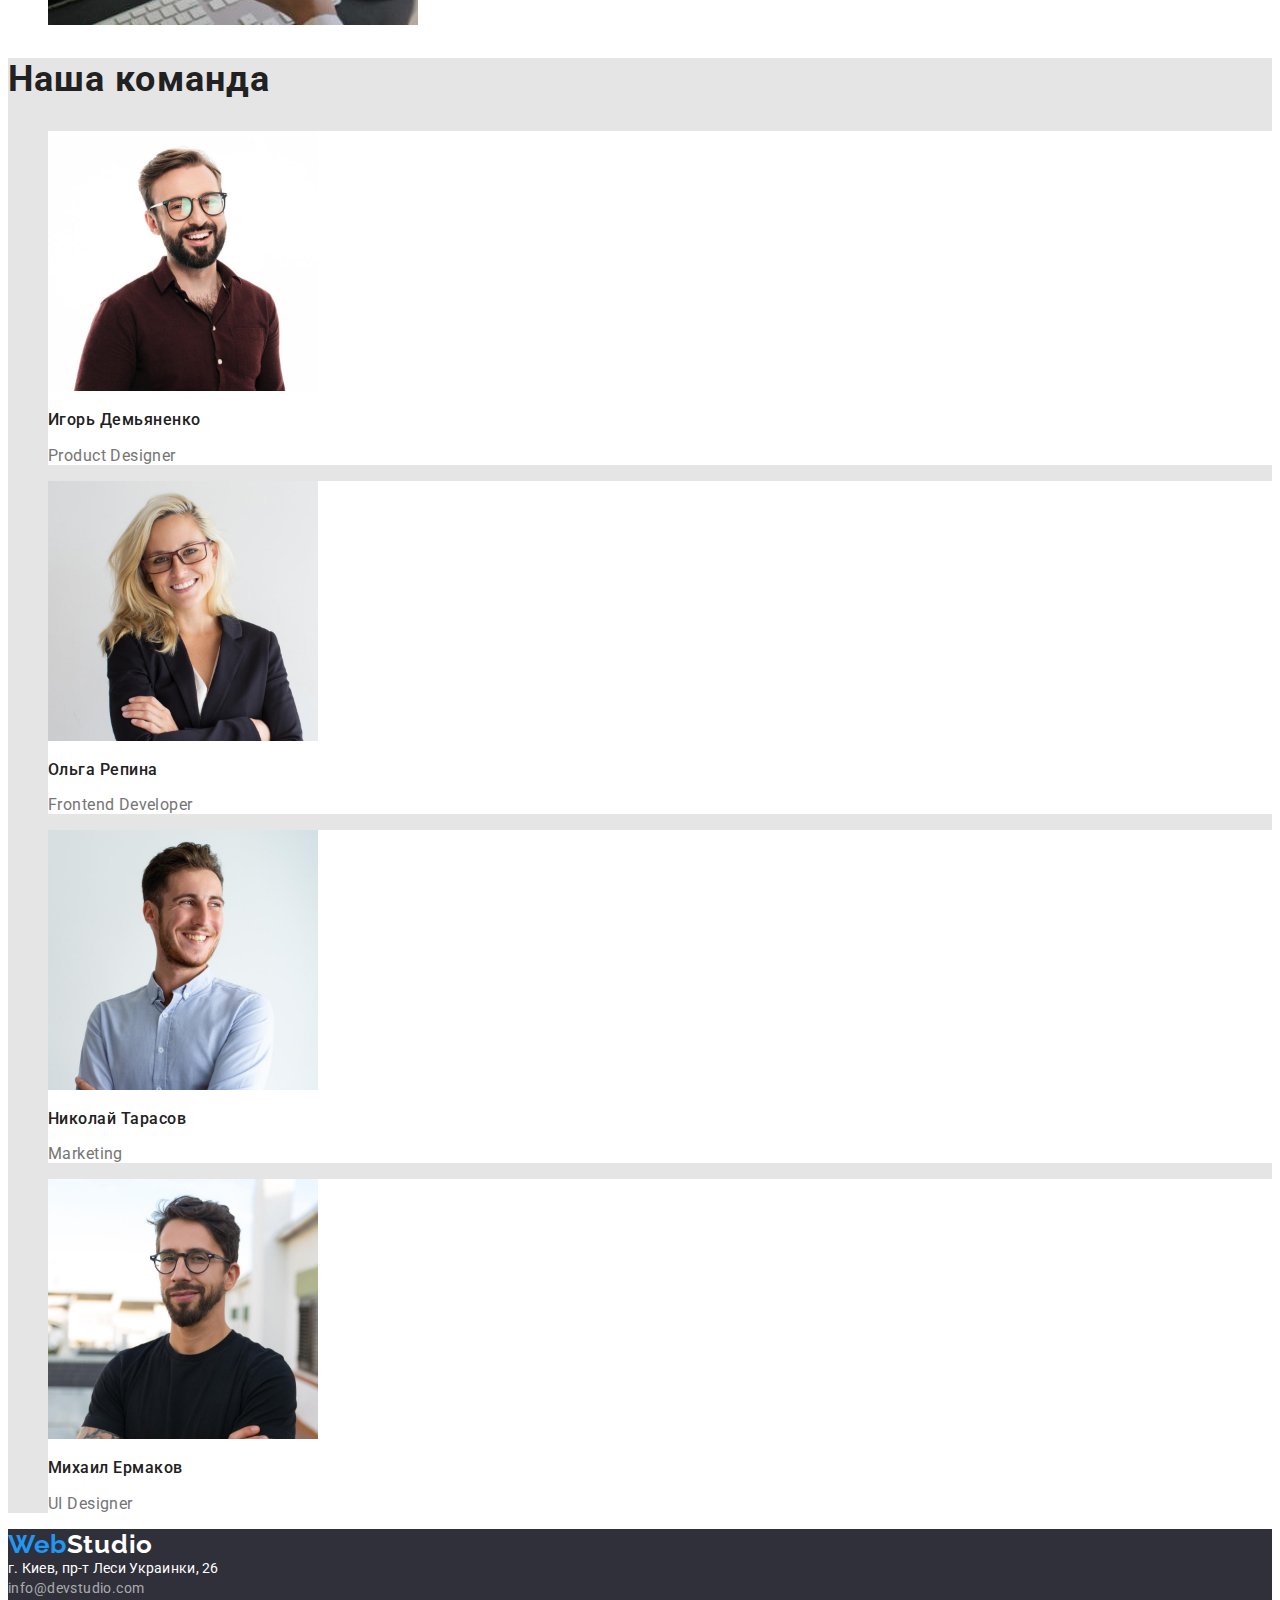
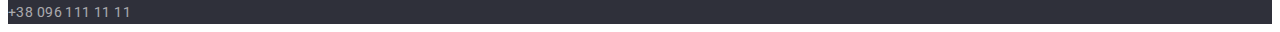
==== commit 9bbdbd9c: "update css" ====
--- a/index.html
+++ b/index.html
@@ -78,7 +78,7 @@
         </section>
         <!-- What are we doing -->
         <section>
-            <h2 class="work-tit">Чем мы занимаемся</h2>
+            <h2 class="work-title">Чем мы занимаемся</h2>
             <ul class="list">
                 <li>
                     <img src="./images/img-a.jpeg" alt="планшет и клавиатура" width="370" />
--- a/styles.css
+++ b/styles.css
@@ -15,7 +15,6 @@
 body {
     background-color: var(--backgroundcolor-header);
     font-family: Roboto, san-serif;
-    font-weight: 400;
     font-size: 14px;
     letter-spacing: 0.03em;
     color: var(--fontcolor-main);
@@ -127,11 +126,12 @@
     letter-spacing: 0.03em;
     line-height: 1.7;
     font-weight: 400;
+    text-transform: none;
 }
 
 /* < !-- What are we doing --> */
 .work-title {
-    font-style: 700;
+    font-weight: 700;
     font-size: 36px;
     line-height: 1.2;
     letter-spacing: 0.03em;
@@ -160,6 +160,7 @@
     font-weight: 500;
     letter-spacing: 0.03em;
     line-height: 1.2;
+    color: var(--fontcolor-secondary)
 }
 
 .team-skill {
